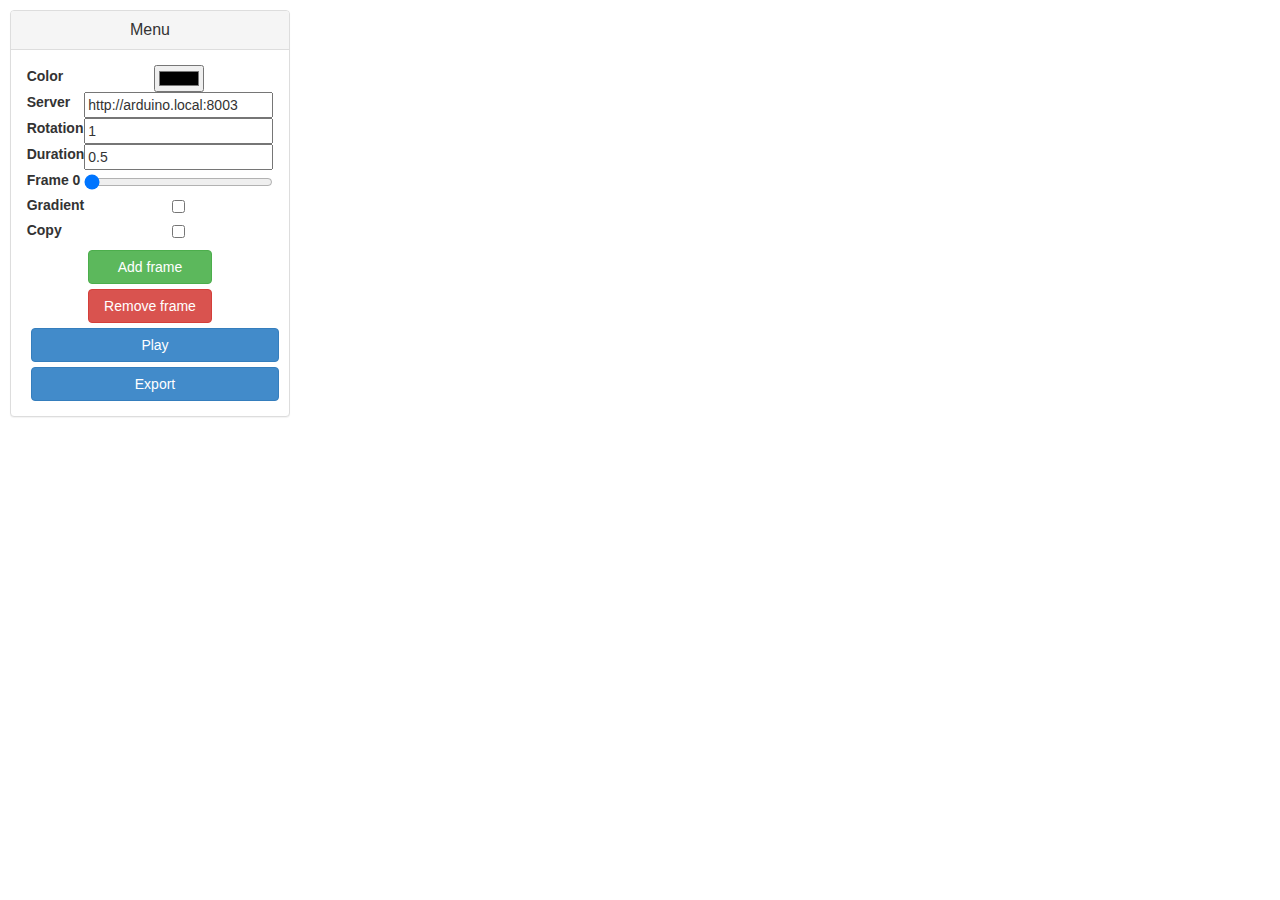
==== static/index.html @ ecf6bc19 "The app now sends HTTP requests to the ball" ====
<!DOCTYPE html>
<html lang="en">
<head>
    <meta charset="utf-8" />
    <meta http-equiv="X-UA-Compatible" content="IE=edge,chrome=1" />
    <meta name="viewport" content="user-scalable=no" />
    <!--meta name="viewport" content="width=device-width, initial-scale=1.0, maximum-scale=1.0, user-scalable=no" /-->
    <meta name="apple-mobile-web-app-capable" content="yes" />
    <meta name="apple-mobile-web-app-status-bar-style" content="black" />
    <meta name="HandheldFriendly" content="true" />
    <!-- Chrome for Android web app tags -->
    <meta name="mobile-web-app-capable" content="yes" />
    <link rel="stylesheet" type="text/css" href="/js/lib/bootstrap/css/bootstrap.min.css"/>
    <link rel="stylesheet" type="text/css" href="css/animator.css"/>
    <link rel="stylesheet" type="text/css" href="css/style.css"/>
</head>

<body>
    <title>Color Animations</title>

    <div id="content">
     <canvas id="anim-canvas" width=600 height=600></canvas>
 </div>

 <div id="sidebar-left">

    <div id="menuCategoryPrototype" class="panel panel-default">

        <div class="panel-heading">
            <h4 class="panel-title">
                Menu
            </h4>
        </div>

        <div class="panel-collapse collapse in mcToggled" id="mChroma">
            <div class="panel-body">
                <table class="calibration" id="calibration" style="margin:0px auto;">
                    <tr>
                        <th><label for="color-input">Color</label></th>
                        <td><input type="color" id="color-input"></td>
                    </tr>

                    <tr>
                        <th><label for="url-input">Server</label></th>
                        <td><input type="text" value="http://arduino.local:8003" id="url-input"></td>
                    </tr>

                    <tr>
                        <th><label for="rotation-input">Rotation</label></th>
                        <td><input type="number" value="1" step="0.1" id="rotation-input"></td>
                    </tr>

                    <tr>
                        <th><label for="duration-input">Duration</label></th>
                        <td><input type="number" value="0.5" step="0.1" id="duration-input"></td>
                    </tr>

                    <tr>
                        <th><label for="frame-slider" id="frame-label">Frame 0</label></th>
                        <td><input type="range" min="0" max="0" id="frame-slider"></td>
                    </tr>

                    <tr>
                        <th><label for="gradient">Gradient</label></th>
                        <td><input type="checkbox" id="gradient"></input></td>
                    </tr>

                    <tr>
                        <th><label for="copy">Copy</label></th>
                        <td><input type="checkbox" id="copy"></input></td>
                    </tr>
                </div>


            </div>

        </table>

        <button class="btn btn-small btn-success" id="add-frame">Add frame</button>
        <button class="btn btn-small btn-danger" id="remove-frame">Remove frame</button>

        <button class="btn btn-large btn-primary" id="play">Play</button>
        <button class="btn btn-large btn-primary" id="export">Export</button>
    </div>
</div>
</div>
</div>

<script src="/js/lib/jquery.min.js"></script>
<script src="/js/lib/bootstrap/js/bootstrap.min.js"></script>
<script src="js/color-tool.js"></script>
<script src="js/color-animation.js"></script>
<script src="js/color-renderer.js"></script>
<script src="js/color-convert.js"></script>
<script src="js/palette-renderer.js"></script>
<script src="js/animation-exporter.js"></script>
<script src="js/animation-parser.js"></script>
<script src="js/stored-animations.js"></script>
<script src="js/ball-interface.js"></script>

<script>

var MIN_CANVAS_SIDE = 600;

var current = 0;
var color = "#ff0000";
var lastColor = color;
var lastClicked = 0;
var animCanvas = document.getElementById("anim-canvas");
var mouseDown = false;
var animation = new Animation(AnimationParser.parse(StoredAnimations.test1));
var animRenderer = new ColorRenderer(animCanvas, animation, 0.95, 0.7);
var timeoutId;
var isPlaying = false;

$("#color-input").val(color);
window.onresize = resizeCanvas;
animRenderer.shouldDrawContours(true);


/*==============================
== Mouse presses and touches ==
=============================*/

$("body").bind("touchmove", function(e){e.preventDefault()});

document.body.onmousedown = function() {
    mouseDown = true;
}
document.body.onmouseup = function() {
    mouseDown = false;
}

function touchX(e) {
    return (e.touches[0].clientX - animCanvas.offsetLeft);
}
function touchY(e) {
    return (e.touches[0].clientY - animCanvas.offsetTop);
}

function touchDown(e) {
    var index = animRenderer.getIndex(touchX(e), touchY(e));
    if (index >= 0) {
        handleClickOnSegment(index);
    }
};
$("#anim-canvas").on("touchstart", touchDown);

function touchMove(e) {
    var index = animRenderer.getIndex(touchX(e), touchY(e));
    if (index >= 0) {
        handleClickOnSegment(index);
    }
};
$("#anim-canvas").on("touchmove", touchDown);

/**
 Handles mouse presses on the canvas
 */
$("#anim-canvas").on("mousedown", function() {
    var index = animRenderer.getIndex(event.offsetX, event.offsetY);
    if (index >= 0) {
        handleClickOnSegment(index);
    }
});

/**
 Handles mouse moves on the canvas
 */
 animCanvas.onmousemove = function(event) {
    if (!mouseDown) {
        return;
    }
    var index = animRenderer.getIndex(event.offsetX, event.offsetY);
    if (index >= 0) {
        handleClickOnSegment(index);
    }
}


/*========================
 == Buttons and sliders ==
 =======================*/

/**
 Adds a duplicate of the current frame to the animation
 */
$("#add-frame").click(function() {
    animation.duplicateFrame(current);
    current++;
    updateUI();
});

/**
 Deletes the current frame from the animation
*/
$("#remove-frame").click(function() {
    if (animation.frames.length > 1) {
        animation.deleteFrame(current);
    }
    
    if (current > 0) {
        current--;
    }
    animRenderer.show(current);
    updateUI();
});

/**
Changes which frame is currently shown
*/
$("#frame-slider").change(function() {
    current = $("#frame-slider").val();
    updateUI();
    animRenderer.show(current);
});

$("#duration-input").change(function() {
    animation.duration = $("#duration-input").val();
});

$("#rotation-input").change(function() {
    animation.rotationSpeed = $("#rotation-input").val();
});

$("#play").click(function() {
    animRenderer.highLightSegment(-1);
    if (isPlaying) {
        isPlaying = false;
        clearTimeout(timeoutId);
        animRenderer.show(current);
        $("#play").html("Play");
        
    } else {
        animate();
        $("#play").html("Pause");

        // Try sending the animation to a ball
        BallInterface.setServerURL($("#url-input").val());
        BallInterface.sendAnimation(animation);
    }
});

$("#color-input").change(function() {
    color = $("#color-input").val();
});

$("#export").click(function() {
    var exported =Exporter.exportJSON(animation);

    console.log("Animation as JSON:");
    console.log(exported);

    console.log("Animation as a string:");
    console.log(JSON.stringify(exported));

    alert("The animation was exported to the console.");
});

function switchToAnimation(name) {
    animation = new Animation(AnimationParser.parse(StoredAnimations[name]));
    animRenderer.setAnimation(animation);
}

/**
 Colors the clicked circle segment
 */
 function handleClickOnSegment(index) {

    if ($("#copy").is(":checked")) {
        color = animation.frames[current].segments[index];
        $("#color-input").val(color);
        copy.checked = false;
        return;
    }

    if (!isPlaying) {

        if ($("#gradient").is(":checked")) {
            animation.drawGradient(current, lastClicked, index, color, lastColor);
        } else {
            animation.setSegmentColor(current, index, color);
        }

        lastClicked = index;
        lastColor = color;

        animRenderer.highLightSegment(index);
        animRenderer.show(current);
    }
}

function resizeCanvas() {
    /*
    if (window.innerHeight > window.innerWidth) {
        $(document.body).removeClass('landscape');
    } else {
        $(document.body).addClass('landscape');
    }
    */
    var circlePortion = 0.6; // Cursed number, bah... 
    var side = Math.min($("#content").width(), $("#content").height());
    side = Math.min(MIN_CANVAS_SIDE, side);
    animCanvas.style.minWidth = side + "px";
    animCanvas.width = side;
    animCanvas.height = side;

    animRenderer.show(current);
}

/**
 Draw a sequence of frames
 */
 function animate() {
    var animationSteps = animation.frames.length;
    var delay = 2000 * animation.duration / animationSteps;
    var isLastFrame;
    var rotation = 0;

    isPlaying = true;
    
    current = -1;
    drawNextFrame();
    
    function drawNextFrame() {
        current = (current + 1) % animation.frames.length;
        animRenderer.show(current, rotation);
        rotation += animation.rotationSpeed * 2 * Math.PI / animation.numSegments;
        timeoutId = setTimeout(drawNextFrame, delay);
        updateUI();
    }
};

/**
Updates the various input fields to show correct values
*/
function updateUI() {
    $('#frame-slider').val(current);
    $('#frame-slider').attr('max', animation.frames.length - 1);
    $("frame-label").html("Frame " + current);
}

function setColor(colorArg) {
    color = colorArg;
}

resizeCanvas();

</script>
</body>
</html>
---- static/css/animator.css ----
html, body {
    height: 100%;
    max-height: 100%;
    width: 100%;
    max-width: 100%;
    overflow:hidden;
    margin: 0;
    touch-action: none;
    -ms-touch-action: none;
    touch-action-delay: none;
    -ms-touch-action-delay: none;
    -webkit-text-size-adjust: 200%;
}

canvas {
    position: absolute;
    touch-action-delay: none;
    touch-action: none;
    -ms-touch-action: none;
    position: relative;
}

/*
#content {
    position: absolute;
    width: 100%;
    height: 60%;
    left: 50%;
    margin-left: -50%;
    margin-top: 0;
    margin-bottom: 0;
}
*/
---- static/css/style.css ----
body {
    font-family:"Helvetica Neue", Helvetica;
	font-weight:200;
    text-align:center;
    font-family:"Helvetica Neue", Helvetica;
	font-weight:200;
}

button {
    margin:5px;
}

.btn-large {
	width:100%;
}


.btn-small {
	width:50%;
}


#sidebar-left {
	position:absolute;
	left:0;
	top:0;
	bottom:0;
    padding:10px;
	width:300px;
	/*background-color:rgba(255,0,0,0.4);*/
}

/*
.fullscreen #sidebar-left {
	display:none;
}
*/

*:-webkit-full-screen #sidebar-left {
	display:none;
}

#content {
	position:absolute;
	left:300px;
	right:0px;
	top:0px;
	bottom:0;
	padding:0;
	/*background-color:rgba(0,255,0,0.4);*/
}

/*
.fullscreen #content {
	left:0px;
    right:0px;
    top:0px;
    bottom:0px;
}
*/

#content:-webkit-full-screen {
    left:0px;
    right:0px;
    top:0px;
    bottom:0px;
}
/*
.fullscreen #scene {
    padding:0;
    width:100%;
    height:100%;
}
*/
#scene {
    padding-top:50px;
}

*:-webkit-full-screen #scene {
    padding:0;
    width:100%;
    height:100%;
}

#sidebar-right {
	position:absolute;
	right:0;
	top:0;
	bottom:0;
	width:300px;
	/*background-color:rgba(0,0,255,0.4);*/
}

h1 {
	margin-bottom:0px;
	padding-bottom:0px;
}

h3 {
	margin-bottom:0.5em;
}

.control-panel {
    box-sizing:border-box;
	margin:60px 20px 20px 20px;
	padding:0px 20px 20px 20px;
	border:1px solid black;
	border-radius:5px;
	background: -webkit-gradient(linear, left top, left bottom, from(rgba(255, 255, 255, 0.7)), to(rgba(255, 255, 255, 0.0)));
}

.control-panel input[type=range] {
	width:100%;
}

.control-panel select {
	width:100%;
}

.control-panel table {
	width:100%;
}

#controls-right {}
#controls-left {}

#container {
	position:absolute;
	margin:5% 10% 5% 10%;
	width:80%;
	height:80%;
	/*background-color:rgba(0,0,0,0.3);*/
	padding:0;
}

#dropbox {
	position:absolute;
	border:10px dashed #ccc;
	left:-10px;
	top:-10px;
	width:100%;
	height:100%;
}

#dropbox.hover {
	border:10px dashed #333;
}

.gl-canvas {
	position:absolute;
	left:0;
	top:0;
	/*display:none;*/
	width:100%;
	height:100%;
	margin:0;
}
#status {
	display:block;
	position:relative;
	top:40%;
}
#progressBar {
	position:relative;
    margin:1em 2em auto 2em;
    font-size:2em;
    clear:both;
    opacity:0;
    -moz-transition:opacity 1s linear;
    -o-transition:opacity 1s linear;
    -webkit-transition:opacity 1s linear;
}
#progressBar.loading {
    opacity:1.0;
}

#user-list {
	text-align: center;
	padding: 0;
	/*padding-bottom: 40px;*/
}

.user-entry {
	width: 180px;
	height: 90px; /*84px;*/
	margin: 10px; /*2px;*/
	left: 50%;
	position: relative;
	margin-left: -25%;
	/*-webkit-transition:all 1s linear;*/
}

.direction-button {
	height: 40px;
	width: 40px;
	float:left;
	margin: 0;
}

.user-visible {
	position: relative;
	left: -150px;
}

.thumbnail {
	height: 80px;
	position: relative;
	float:left;
}

.thumbnail video{
	height: 100%;
}

/*=================
== Landscape CSS ==
=================*/

/*
.landscape .circle-container {
    width: 50%;
    height: 100%;
}

.landscape .container {
    width: 50%;
    height: 100%;
    left: 50%;
    margin-left: 0%;
    border-left-style: solid;
    border-width: 1px;
    border-color: #8e8f93;
}
*/
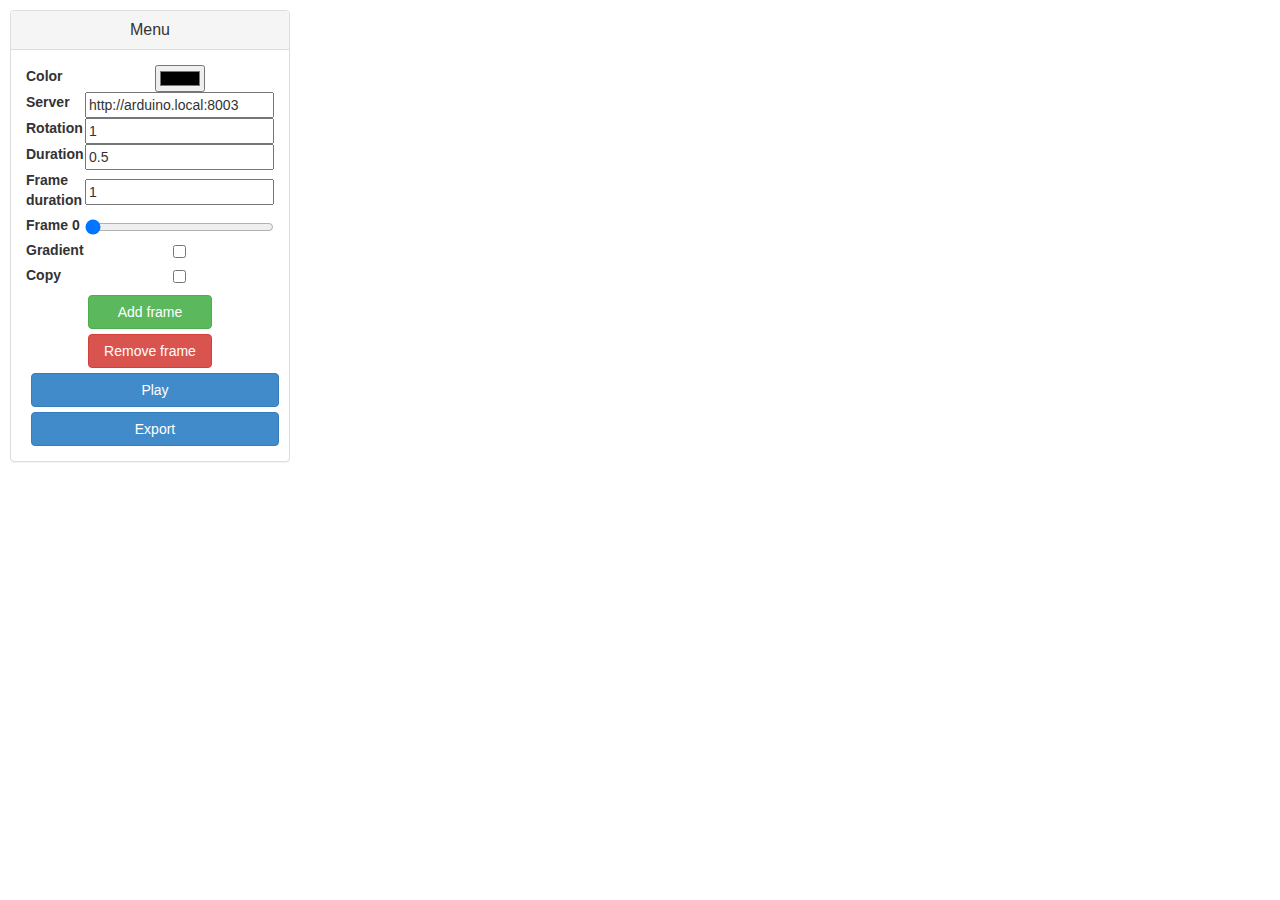
==== commit 9807b8f8: "Added input field for individual frame durations" ====
--- a/static/index.html
+++ b/static/index.html
@@ -56,6 +56,11 @@
                     </tr>
 
                     <tr>
+                        <th><label for="frame-duration-input">Frame duration</label></th>
+                        <td><input type="number" value="1" step="1" id="frame-duration-input"></td>
+                    </tr>
+
+                    <tr>
                         <th><label for="frame-slider" id="frame-label">Frame 0</label></th>
                         <td><input type="range" min="0" max="0" id="frame-slider"></td>
                     </tr>
@@ -219,6 +224,10 @@
     animation.duration = $("#duration-input").val();
 });
 
+$("#frame-duration-input").change(function() {
+    animation.frames[current].duration = $("#frame-duration-input").val();
+});
+
 $("#rotation-input").change(function() {
     animation.rotationSpeed = $("#rotation-input").val();
 });
@@ -326,7 +335,7 @@
         current = (current + 1) % animation.frames.length;
         animRenderer.show(current, rotation);
         rotation += animation.rotationSpeed * 2 * Math.PI / animation.numSegments;
-        timeoutId = setTimeout(drawNextFrame, delay);
+        timeoutId = setTimeout(drawNextFrame, animation.frames[current].duration * delay);
         updateUI();
     }
 };
@@ -338,6 +347,7 @@
     $('#frame-slider').val(current);
     $('#frame-slider').attr('max', animation.frames.length - 1);
     $("frame-label").html("Frame " + current);
+    $("#frame-duration-input").val(animation.frames[current].duration);
 }
 
 function setColor(colorArg) {
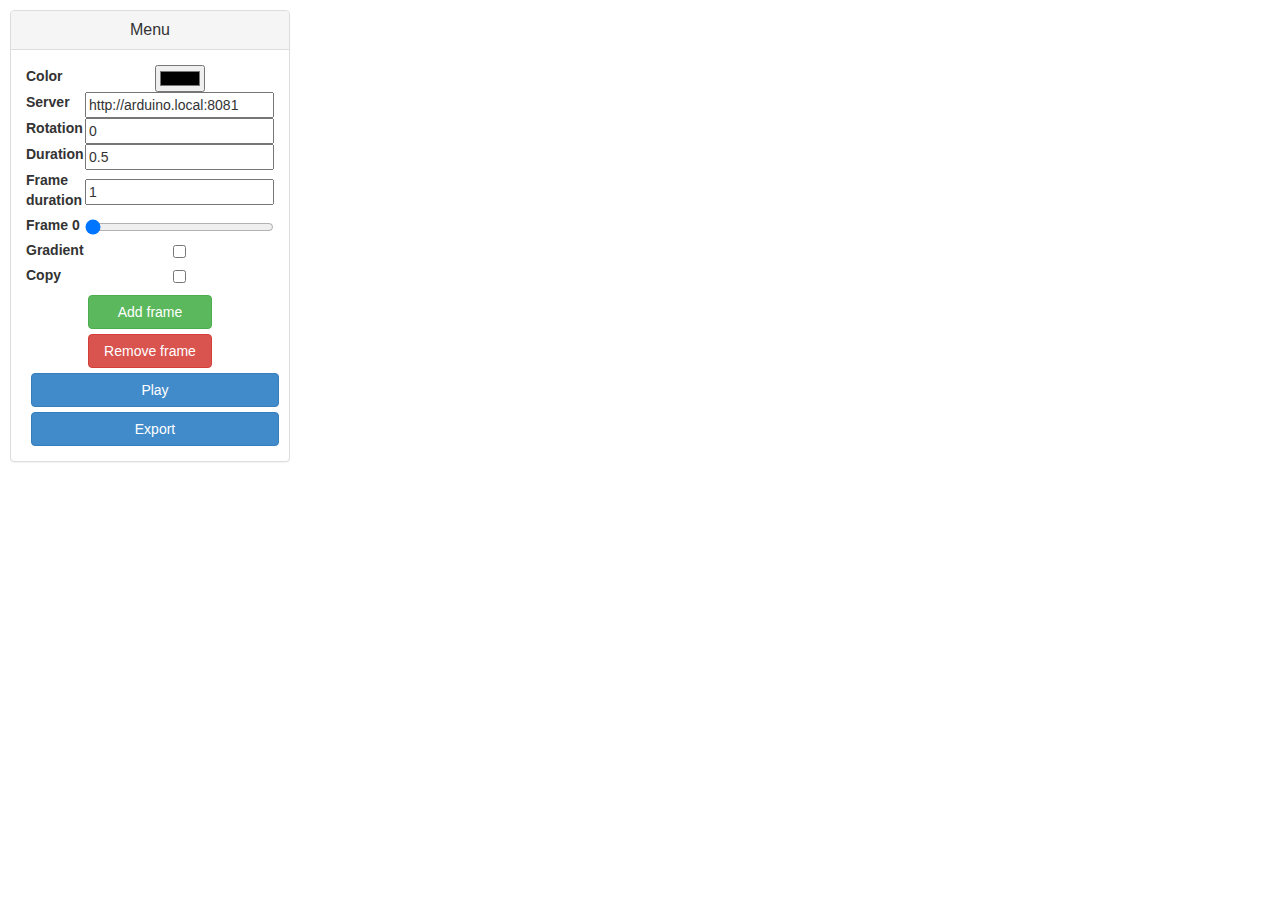
==== commit caea959b: "The animator is now compatible with Bollen Tage" ====
--- a/static/index.html
+++ b/static/index.html
@@ -42,12 +42,12 @@
 
                     <tr>
                         <th><label for="url-input">Server</label></th>
-                        <td><input type="text" value="http://arduino.local:8003" id="url-input"></td>
+                        <td><input type="text" value="http://arduino.local:8081" id="url-input"></td>
                     </tr>
 
                     <tr>
                         <th><label for="rotation-input">Rotation</label></th>
-                        <td><input type="number" value="1" step="0.1" id="rotation-input"></td>
+                        <td><input type="number" value="0" step="0.1" id="rotation-input"></td>
                     </tr>
 
                     <tr>
@@ -239,6 +239,8 @@
         clearTimeout(timeoutId);
         animRenderer.show(current);
         $("#play").html("Play");
+
+        BallInterface.stop();
         
     } else {
         animate();
@@ -246,7 +248,7 @@
 
         // Try sending the animation to a ball
         BallInterface.setServerURL($("#url-input").val());
-        BallInterface.sendAnimation(animation);
+        BallInterface.playAnimation(animation);
     }
 });
 
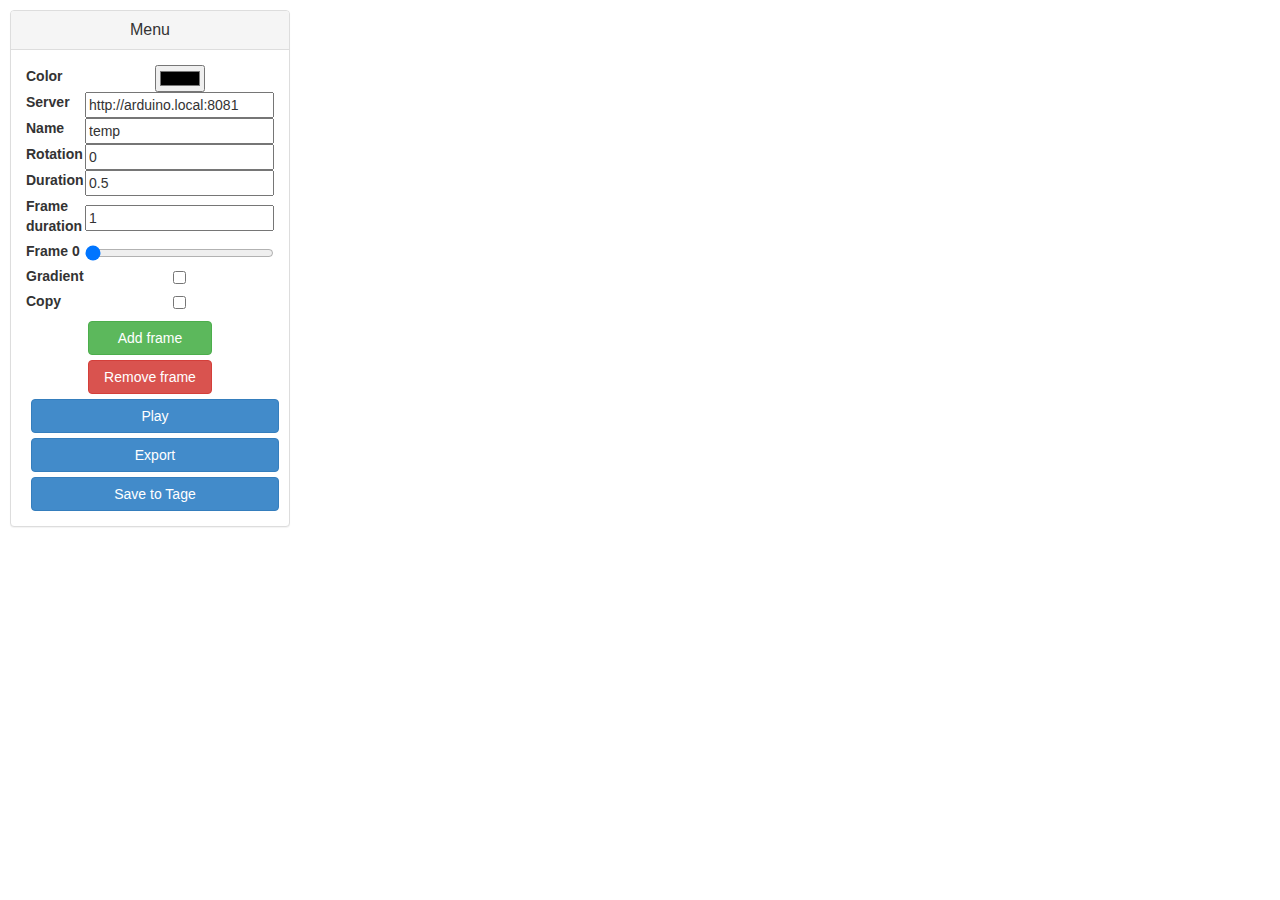
==== commit 9f82a83e: "You can now store animations" ====
--- a/static/index.html
+++ b/static/index.html
@@ -46,6 +46,11 @@
                     </tr>
 
                     <tr>
+                        <th><label for="name-input">Name</label></th>
+                        <td><input type="text" value="temp" id="name-input"></td>
+                    </tr>
+
+                    <tr>
                         <th><label for="rotation-input">Rotation</label></th>
                         <td><input type="number" value="0" step="0.1" id="rotation-input"></td>
                     </tr>
@@ -86,6 +91,7 @@
 
         <button class="btn btn-large btn-primary" id="play">Play</button>
         <button class="btn btn-large btn-primary" id="export">Export</button>
+        <button class="btn btn-large btn-primary" id="save">Save to Tage</button>
     </div>
 </div>
 </div>
@@ -162,8 +168,8 @@
 /**
  Handles mouse presses on the canvas
  */
-$("#anim-canvas").on("mousedown", function() {
-    var index = animRenderer.getIndex(event.offsetX, event.offsetY);
+$("#anim-canvas").on("mousedown", function(e) {
+    var index = animRenderer.getIndex(e.offsetX, e.offsetY);
     if (index >= 0) {
         handleClickOnSegment(index);
     }
@@ -172,11 +178,11 @@
 /**
  Handles mouse moves on the canvas
  */
- animCanvas.onmousemove = function(event) {
+ animCanvas.onmousemove = function(e) {
     if (!mouseDown) {
         return;
     }
-    var index = animRenderer.getIndex(event.offsetX, event.offsetY);
+    var index = animRenderer.getIndex(e.offsetX, e.offsetY);
     if (index >= 0) {
         handleClickOnSegment(index);
     }
@@ -250,6 +256,11 @@
         BallInterface.setServerURL($("#url-input").val());
         BallInterface.playAnimation(animation);
     }
+});
+
+$("#save").click(function() {
+    BallInterface.setServerURL($("#url-input").val());
+    BallInterface.playAnimationByName($("#name-input").val());
 });
 
 $("#color-input").change(function() {
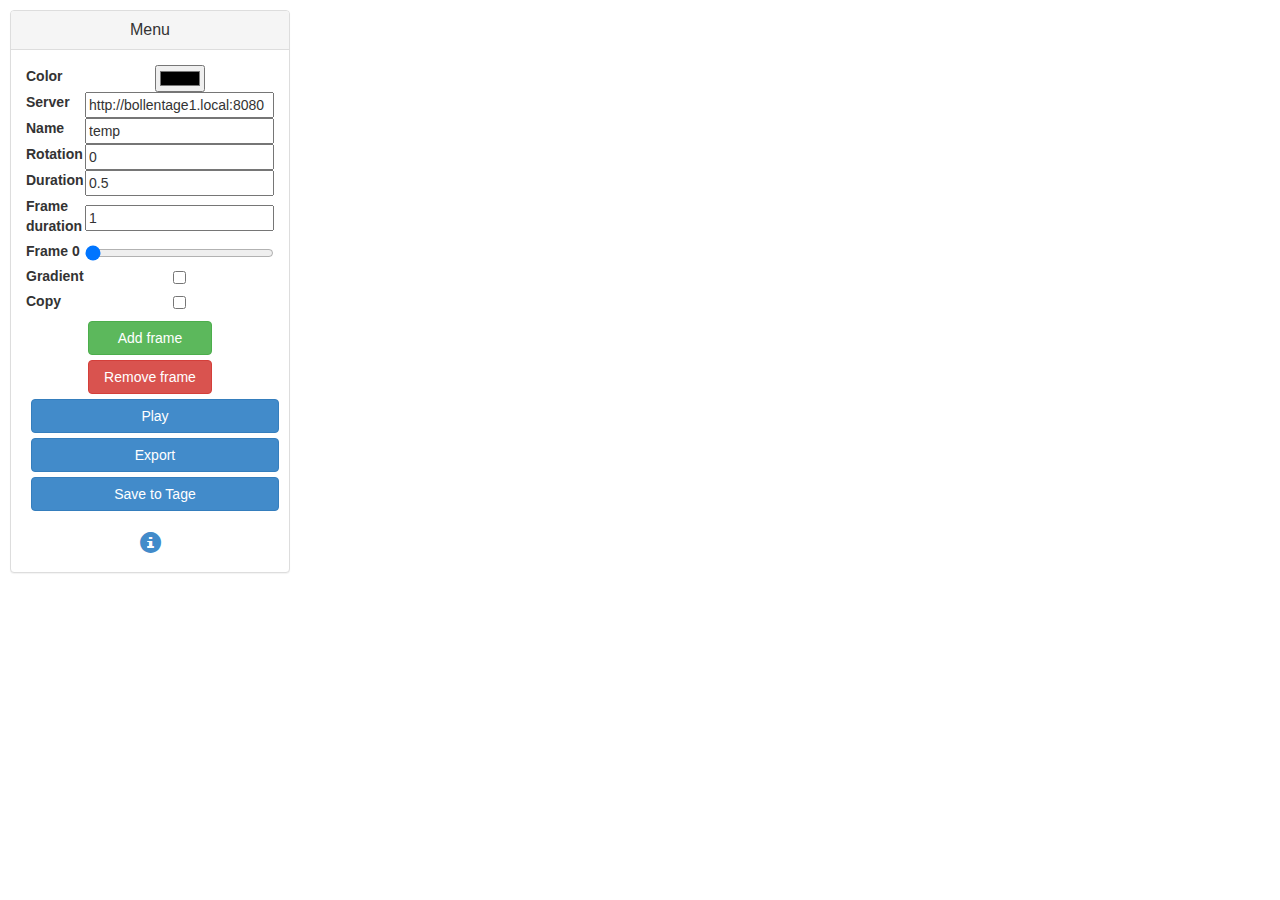
==== commit dc8ee8e0: "Added an info page" ====
--- a/static/index.html
+++ b/static/index.html
@@ -42,7 +42,7 @@
 
                     <tr>
                         <th><label for="url-input">Server</label></th>
-                        <td><input type="text" value="http://arduino.local:8081" id="url-input"></td>
+                        <td><input type="text" value="http://bollentage1.local:8080" id="url-input"></td>
                     </tr>
 
                     <tr>
@@ -92,6 +92,11 @@
         <button class="btn btn-large btn-primary" id="play">Play</button>
         <button class="btn btn-large btn-primary" id="export">Export</button>
         <button class="btn btn-large btn-primary" id="save">Save to Tage</button>
+
+        <br><br>
+
+        <a href="info.html" target="_blank"><i class="glyphicon glyphicon-info-sign" style="font-size:1.5em"></i></a>
+
     </div>
 </div>
 </div>
@@ -260,7 +265,7 @@
 
 $("#save").click(function() {
     BallInterface.setServerURL($("#url-input").val());
-    BallInterface.playAnimationByName($("#name-input").val());
+    BallInterface.playAnimation(animation, $("#name-input").val());
 });
 
 $("#color-input").change(function() {
@@ -268,7 +273,7 @@
 });
 
 $("#export").click(function() {
-    var exported =Exporter.exportJSON(animation);
+    var exported = Exporter.exportAnimation(animation);
 
     console.log("Animation as JSON:");
     console.log(exported);
